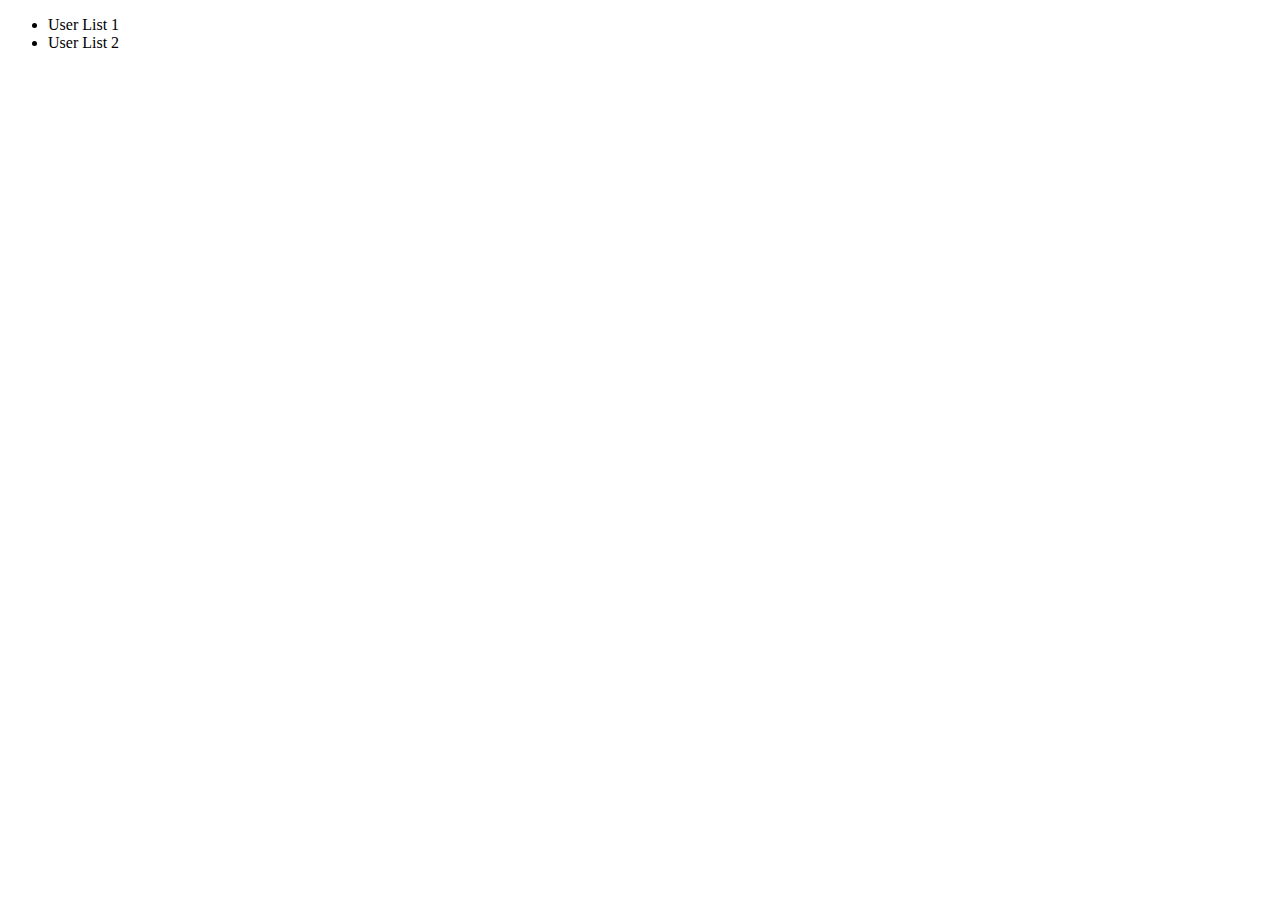
==== index.html @ 81654af0 "Update index.html" ====
<!DOCTYPE html>
<html lang="en">

<head>
    <meta charset="UTF-8">
    <meta name="viewport" content="width=device-width, initial-scale=1.0">
    <title>Anasayfa</title>
    <link rel="stylesheet" href="index.css">
</head>

<body>
    <ul>
        <li>User List 1</li>
        <li>User List 2</li>
    </ul>
</body>

</html>
---- index.css ----
h1 {
    font-size: 14px;
    ;
}
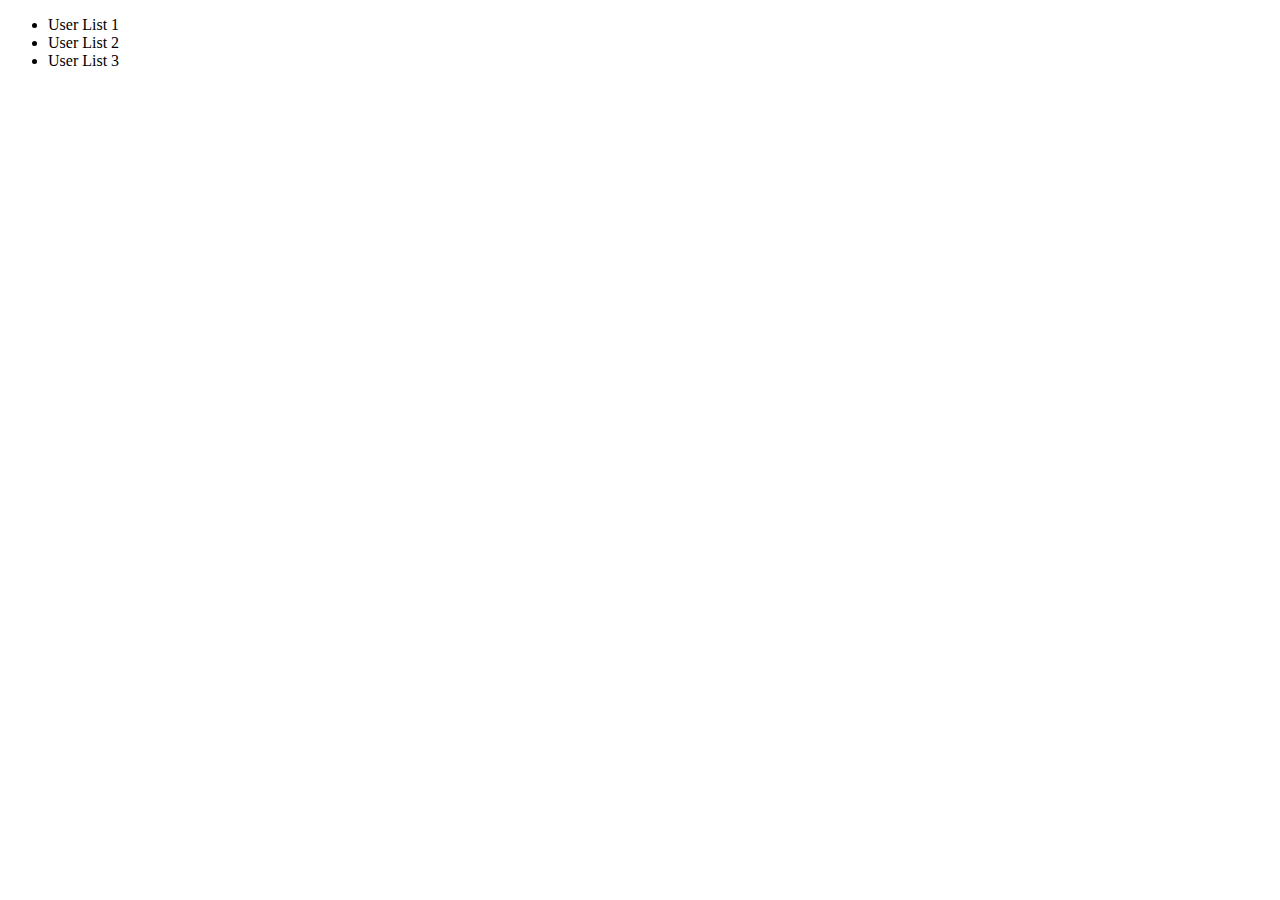
==== commit 6a61838c: "list eklendi" ====
--- a/index.html
+++ b/index.html
@@ -12,6 +12,7 @@
     <ul>
         <li>User List 1</li>
         <li>User List 2</li>
+        <li>User List 3</li>
     </ul>
 </body>
 
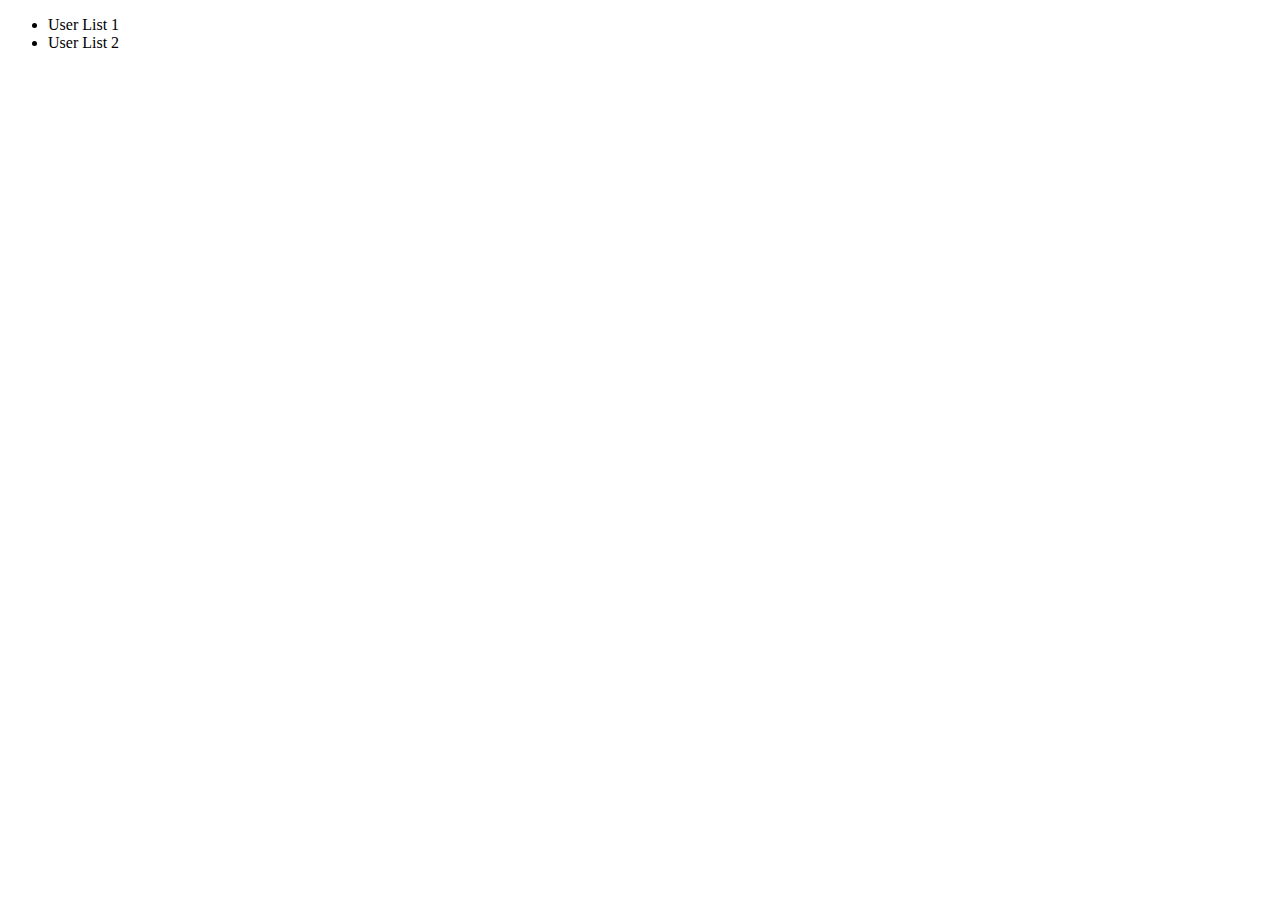
==== commit e8623a66: "Revert "list eklendi"" ====
--- a/index.html
+++ b/index.html
@@ -12,7 +12,6 @@
     <ul>
         <li>User List 1</li>
         <li>User List 2</li>
-        <li>User List 3</li>
     </ul>
 </body>
 
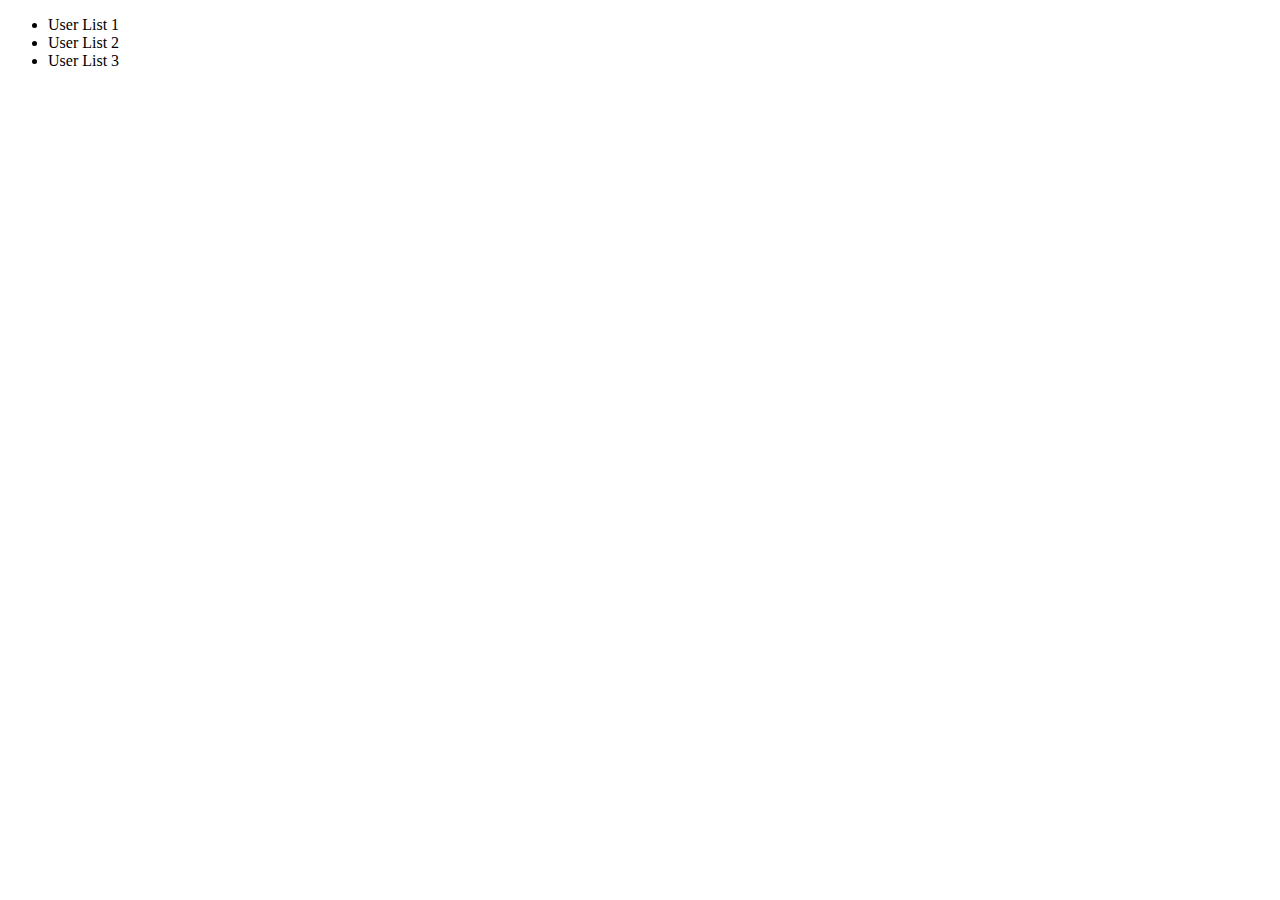
==== commit d3e47d50: "Reapply "list eklendi"" ====
--- a/index.html
+++ b/index.html
@@ -12,6 +12,7 @@
     <ul>
         <li>User List 1</li>
         <li>User List 2</li>
+        <li>User List 3</li>
     </ul>
 </body>
 
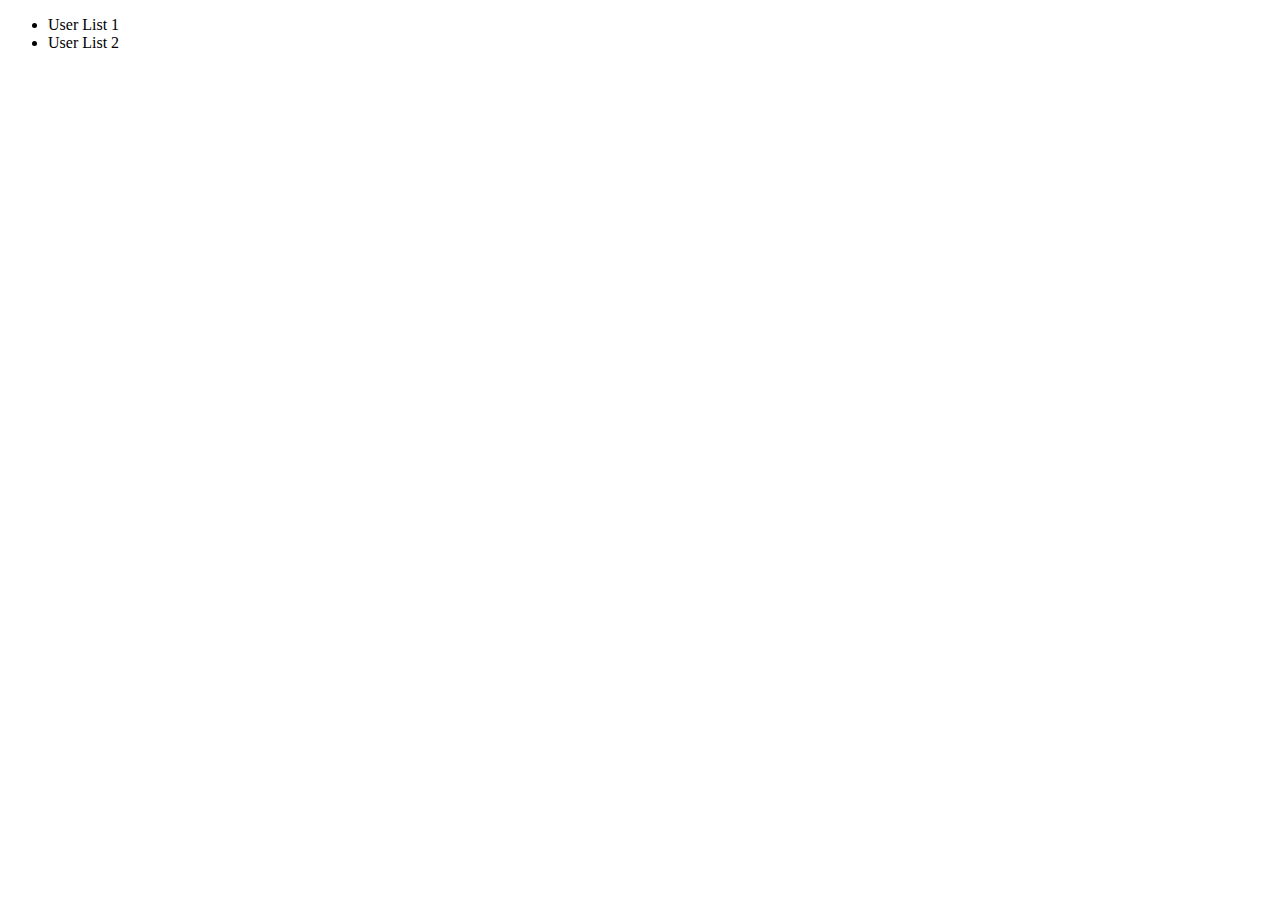
==== commit c05172de: "Revert "Merge branch 'feature/anasayfa-baslik-ekleme' into dev"" ====
--- a/index.html
+++ b/index.html
@@ -5,6 +5,7 @@
     <meta charset="UTF-8">
     <meta name="viewport" content="width=device-width, initial-scale=1.0">
     <title>Anasayfa</title>
+
     <link rel="stylesheet" href="index.css">
 </head>
 
@@ -12,7 +13,6 @@
     <ul>
         <li>User List 1</li>
         <li>User List 2</li>
-        <li>User List 3</li>
     </ul>
 </body>
 
